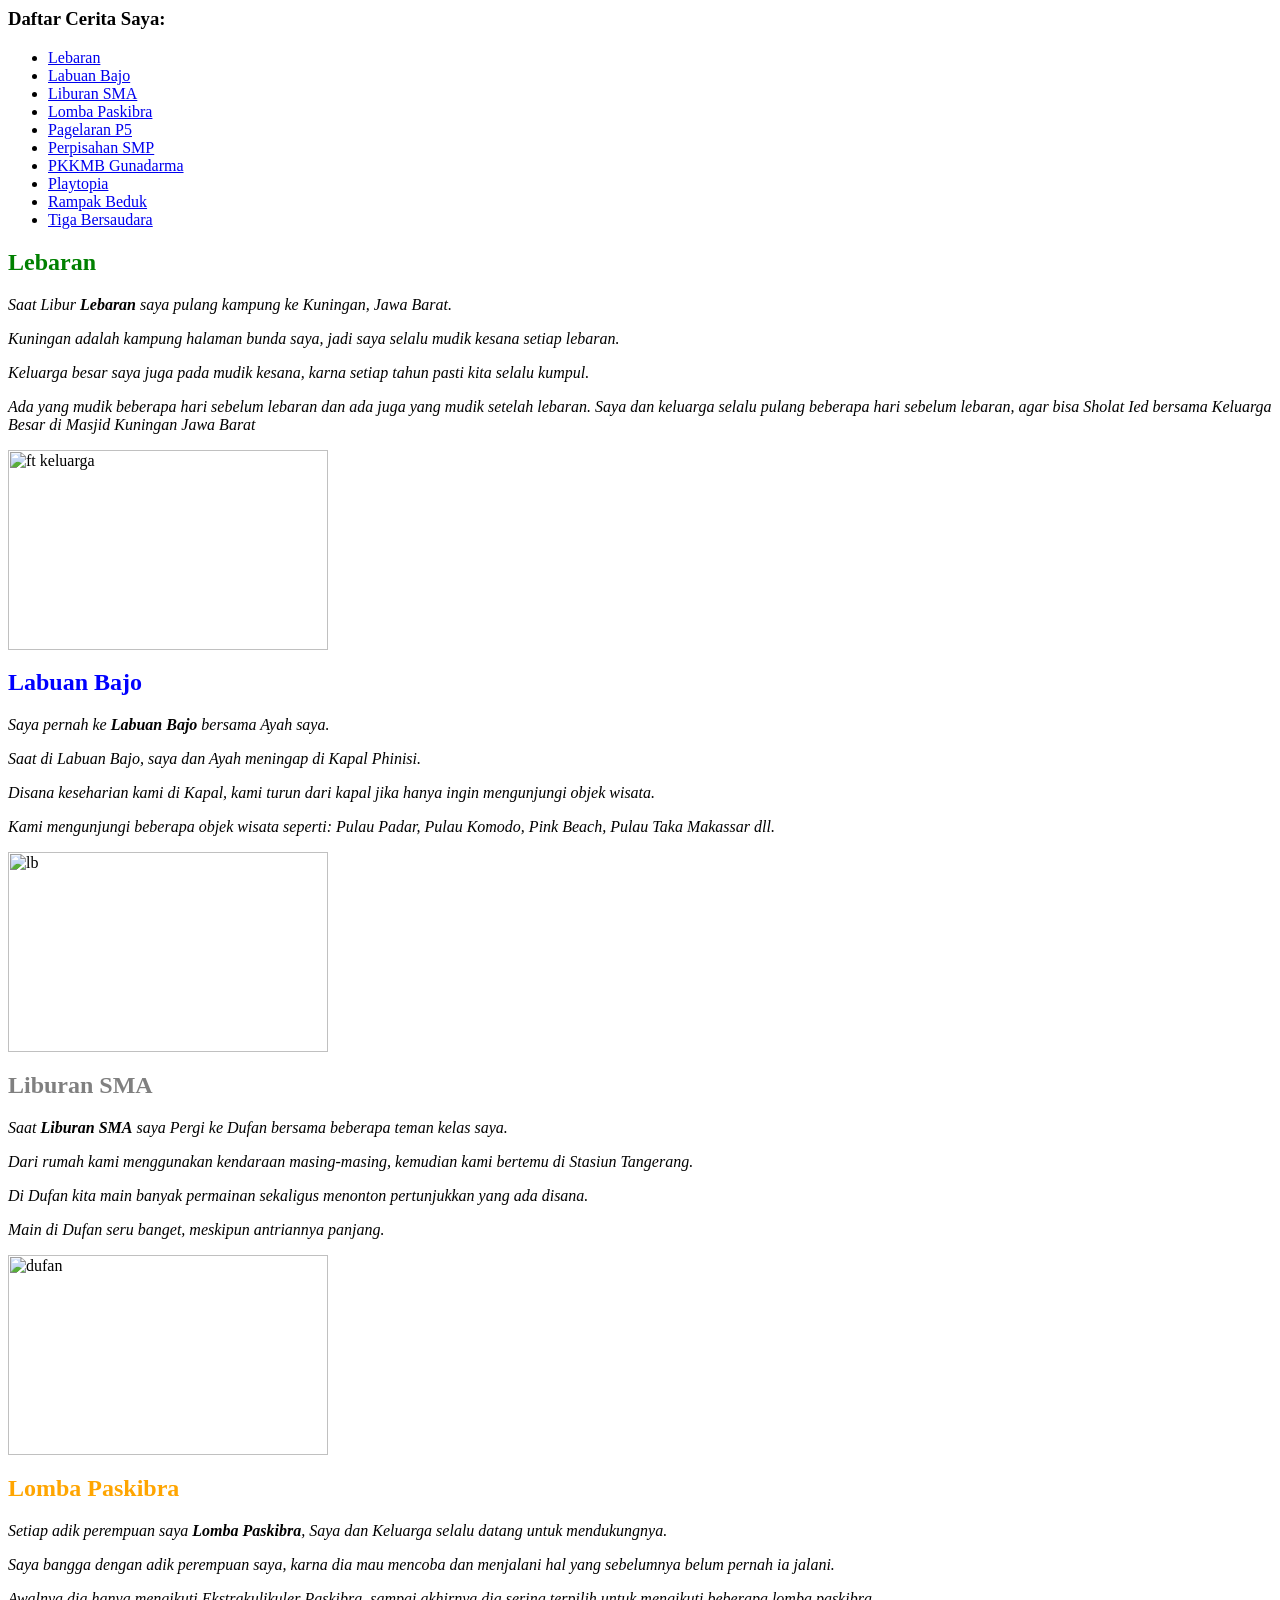
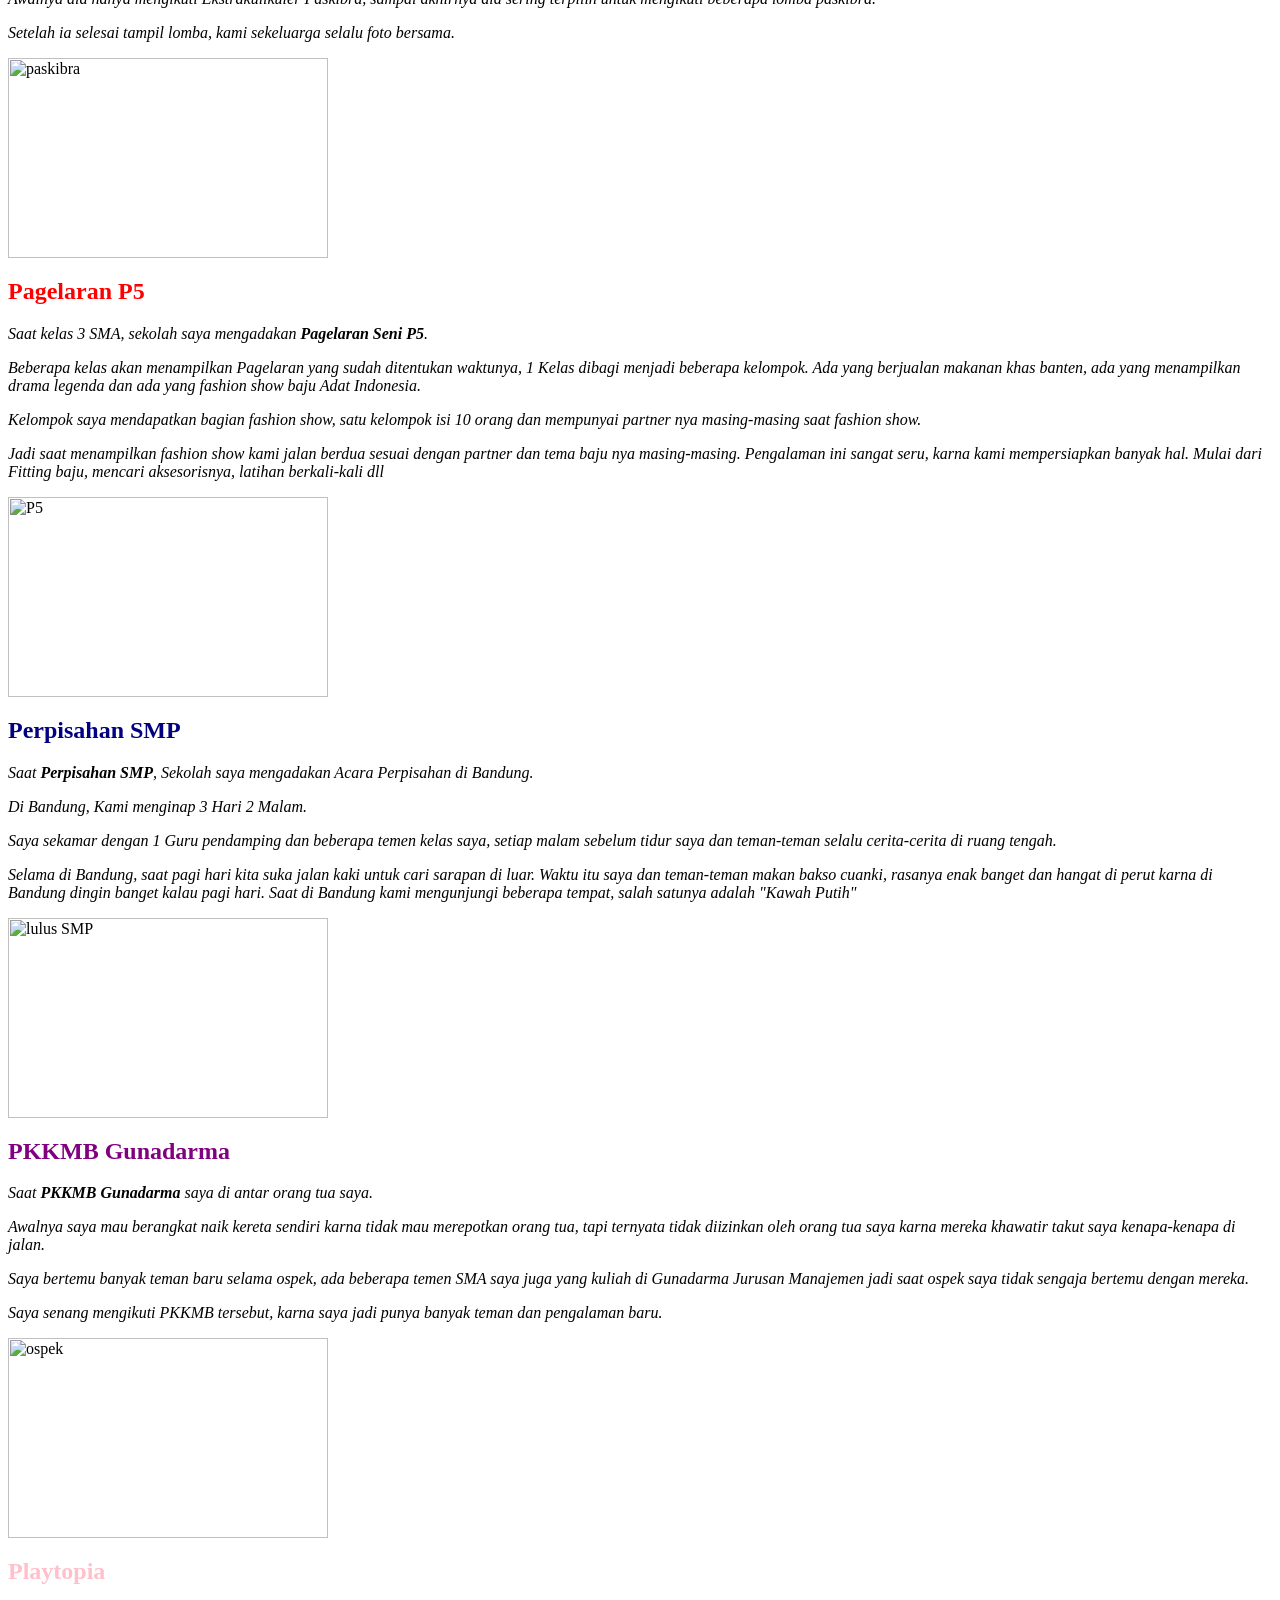
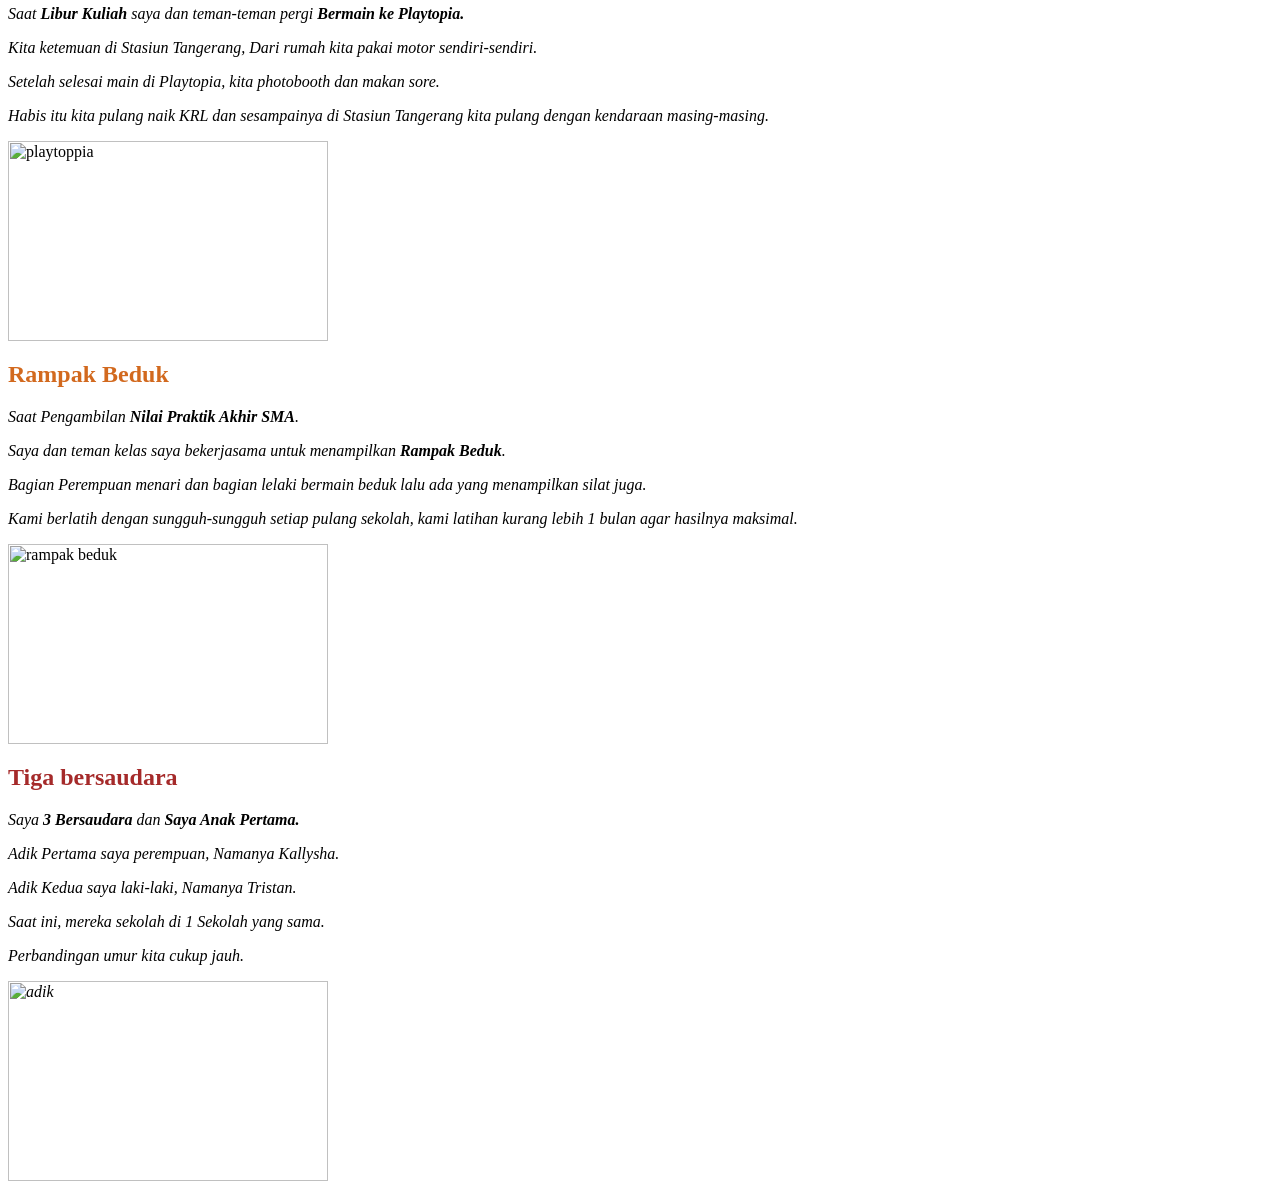
==== diary.html @ 46330ac9 "Add files via upload" ====
<body>

    <nav>
        <h3>Daftar Cerita Saya:</h3>
        <ul>
            <li><a href="#cerita-lebarab">Lebaran</a></li>
            <li><a href="#cerita-labuan bajo">Labuan Bajo</a></li>
            <li><a href="#cerita-liburan SMA">Liburan SMA</a></li>
            <li><a href="#cerita-lomba paskibra">Lomba Paskibra</a></li>
            <li><a href="#cerita-pagelaran P5">Pagelaran P5</a></li>
            <li><a href="#cerita-perpisahan SMP">Perpisahan SMP</a></li>
            <li><a href="#cerita-PKKMB Gunadarma">PKKMB Gunadarma</a></li>
            <li><a href="#cerita-Playtopia">Playtopia</a></li>
            <li><a href="#cerita-rampak beduk">Rampak Beduk</a></li>
            <li><a href="#cerita-saudara">Tiga Bersaudara</a></li>
            </ul>
    </nav>

<section id="cerita-lebaran">
<h1 style="color: green;">Lebaran</h1>
    <p> <em><i> Saat Libur <b>Lebaran</b> saya pulang kampung ke Kuningan, Jawa Barat.</i></em>
<em><p> Kuningan adalah kampung halaman bunda saya, jadi saya selalu mudik kesana setiap lebaran. </p></em>
<em><p> Keluarga besar saya juga pada mudik kesana, karna setiap tahun pasti kita selalu kumpul. </p></em>
<em><p> Ada yang mudik beberapa hari sebelum lebaran dan ada juga yang mudik setelah lebaran. Saya dan keluarga selalu pulang beberapa hari sebelum lebaran, agar bisa Sholat Ied bersama Keluarga Besar di Masjid Kuningan Jawa Barat</em></p>


</p>
<p>
<img src="ft keluarga.JPEG" width=320 height=200 alt="ft keluarga">
</p>
</section>

<section id="cerita-labuan bajo">
<h1 style="color:blue;">Labuan Bajo</h1>
 <p>  <em><i> Saya pernah ke <b>Labuan Bajo</b> bersama Ayah saya.</i></em>
<em><p> Saat di Labuan Bajo, saya dan Ayah meningap di Kapal Phinisi. </p></em>
<em><p> Disana keseharian kami di Kapal, kami turun dari kapal jika hanya ingin mengunjungi objek wisata.</em></p>
<em><p> Kami mengunjungi beberapa objek wisata seperti: Pulau Padar, Pulau Komodo, Pink Beach, Pulau Taka Makassar dll. </p></em>

<p>
<img src="lb.JPEG" width=320 height=200 alt="lb">
</p>
</section>

<section id="cerita-liburan SMA">
<h1 style="color:grey;">Liburan SMA</h1>
 <p>  <em><i> Saat <b>Liburan SMA</b> saya Pergi ke Dufan bersama beberapa teman kelas saya.</i></em>
<em><p> Dari rumah kami menggunakan kendaraan masing-masing, kemudian kami bertemu di Stasiun Tangerang. </em></p>
<em><p> Di Dufan kita main banyak permainan sekaligus menonton pertunjukkan yang ada disana. </p></em>
<em><p> Main di Dufan seru banget, meskipun antriannya panjang. </p></em>

<p>
<img src="dufan.JPEG" width=320 height=200 alt="dufan">
</p>
</section>

<section id="cerita-Lomba paskibra">
<h1 style="color: orange;">Lomba Paskibra</h1>
 <p> <em><i> Setiap adik perempuan saya <b>Lomba Paskibra</b>, Saya dan Keluarga selalu datang untuk mendukungnya.</i></em>
<em><p> Saya bangga dengan adik perempuan saya, karna dia mau mencoba dan menjalani hal yang sebelumnya belum pernah ia jalani. </p></em>
<em><p> Awalnya dia hanya mengikuti Ekstrakulikuler Paskibra, sampai akhirnya dia sering terpilih untuk mengikuti beberapa lomba paskibra. </p></em>
<em><p> Setelah ia selesai tampil lomba, kami sekeluarga selalu foto bersama.</em></p>


<p>
<img src="paskibra.JPEG" width=320 height=200 alt="paskibra">
</p>
</section>
<section id="cerita-pagelaran P5">
<h1 style="color:red;">Pagelaran P5</h1>
 <p> <em><i> Saat kelas 3 SMA, sekolah saya mengadakan <b>Pagelaran Seni P5</b>.</i></em>
<em><p> Beberapa kelas akan menampilkan Pagelaran yang sudah ditentukan waktunya, 1 Kelas dibagi menjadi beberapa kelompok. Ada yang berjualan makanan khas banten, ada yang menampilkan drama legenda dan ada yang fashion show baju Adat Indonesia. </p></em>
<em><p> Kelompok saya mendapatkan bagian fashion show, satu kelompok isi 10 orang dan mempunyai partner nya masing-masing saat fashion show. </p></em>
<em><p> Jadi saat menampilkan fashion show kami jalan berdua sesuai dengan partner dan tema baju nya masing-masing. Pengalaman ini sangat seru, karna kami mempersiapkan banyak hal. Mulai dari Fitting baju, mencari aksesorisnya, latihan berkali-kali dll </em></p>


<p>
<img src="P5.JPEG" width=320 height=200 alt="P5">
</p>
</section>

<section id="cerita-perpisahan SMP">
<h1 style="color: navy;">Perpisahan SMP</h1>
    <p> <em><i> Saat <b>Perpisahan SMP</b>, Sekolah saya mengadakan Acara Perpisahan di Bandung.</i></em>
<em><p> Di Bandung, Kami menginap 3 Hari 2 Malam. </p></em>
<em><p> Saya sekamar dengan 1 Guru pendamping dan beberapa temen kelas saya, setiap malam sebelum tidur saya dan teman-teman selalu cerita-cerita di ruang tengah. </p></em>
<em><p> Selama di Bandung, saat pagi hari kita suka jalan kaki untuk cari sarapan di luar. Waktu itu saya dan teman-teman makan bakso cuanki, rasanya enak banget dan hangat di perut karna di Bandung dingin banget kalau pagi hari. Saat di Bandung kami mengunjungi beberapa tempat, salah satunya adalah "Kawah Putih"</em></p>

</p>
<p>
<img src="lulus SMP.JPEG" width=320 height=200 alt="lulus SMP">
</p>
</section>

<section id="cerita-PKKMB Gunadarma">
<h1 style="color:purple;">PKKMB Gunadarma</h1>
 <p> <em><i> Saat <b>PKKMB Gunadarma</b> saya di antar orang tua saya. </i></em>
<em><p> Awalnya saya mau berangkat naik kereta sendiri karna tidak mau merepotkan orang tua, tapi ternyata tidak diizinkan oleh orang tua saya karna mereka khawatir takut saya kenapa-kenapa di jalan. </p></em>
<em><p> Saya bertemu banyak teman baru selama ospek, ada beberapa temen SMA saya juga yang kuliah di Gunadarma Jurusan Manajemen jadi saat ospek saya tidak sengaja bertemu dengan mereka. </p></em>
<em><p> Saya senang mengikuti PKKMB tersebut, karna saya jadi punya banyak teman dan pengalaman baru.</em></p>



<p>
<img src="ospek.JPEG" width=320 height=200 alt="ospek">
</p>
</section>

<section id="cerita-Playtopia">
<h1 style="color:pink;">Playtopia</h1>
 <p>  <em><i> Saat <b>Libur Kuliah</b> saya dan teman-teman pergi <b>Bermain ke Playtopia.</b></i></em>
<em><p> Kita ketemuan di Stasiun Tangerang, Dari rumah kita pakai motor sendiri-sendiri. </p></em>
<em><p> Setelah selesai main di Playtopia, kita photobooth dan makan sore. </p></em>
<em><p> Habis itu kita pulang naik KRL dan sesampainya di Stasiun Tangerang kita pulang dengan kendaraan masing-masing.</em></p>


<p>
<img src="playtoppia.JPEG" width=320 height=200 alt="playtoppia">
</p>
</section>

<section id="cerita-rampak beduk">
<h1 style="color:chocolate;">Rampak Beduk</h1>
 <p>  <em><i> Saat Pengambilan <b>Nilai Praktik Akhir SMA</b>.</i></em>
<em><p> Saya dan teman kelas saya  bekerjasama untuk menampilkan <b>Rampak Beduk</b>. </p></em>
<em><p> Bagian Perempuan menari dan bagian lelaki bermain beduk lalu ada yang menampilkan silat juga. </p></em>
<em><p> Kami berlatih dengan sungguh-sungguh setiap pulang sekolah, kami latihan kurang lebih 1 bulan agar hasilnya maksimal.</em></p>

<p>
<img src="rampak beduk.JPEG" width=320 height=200 alt="rampak beduk">
</p>
</section>

<section id="cerita-saudara">
<h1 style="color:brown;">Tiga bersaudara</h1>
 <p>  <em><i> Saya <b>3 Bersaudara</b> dan <b>Saya Anak Pertama.</b></i></em>
<em><p> Adik Pertama saya perempuan, Namanya Kallysha. </p></em>
<em><p> Adik Kedua saya laki-laki, Namanya Tristan. </p></em>
<em><p> Saat ini, mereka sekolah di 1 Sekolah yang sama.</em></p>
<em><p> Perbandingan umur kita cukup jauh.</em.</p>

<p>
<img src="adik.JPEG" width=320 height=200 alt="adik">
</p>
</section>
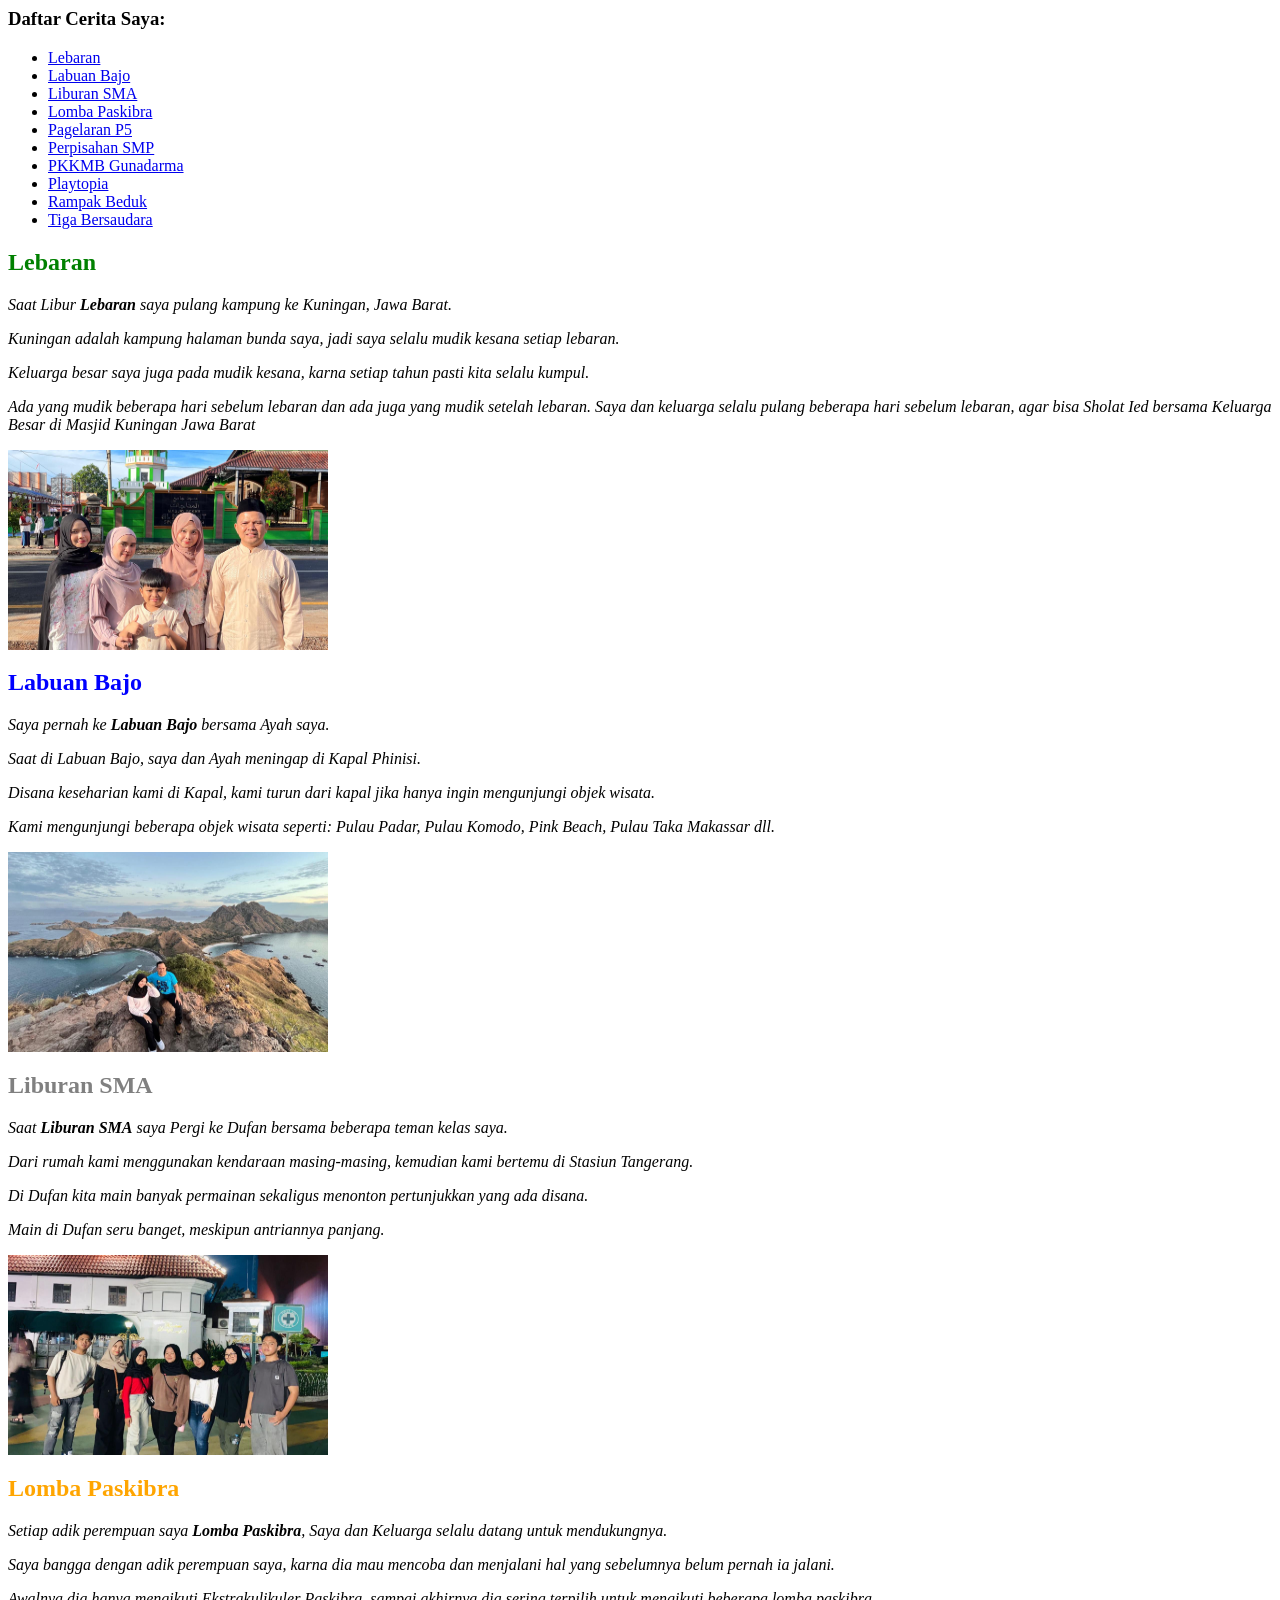
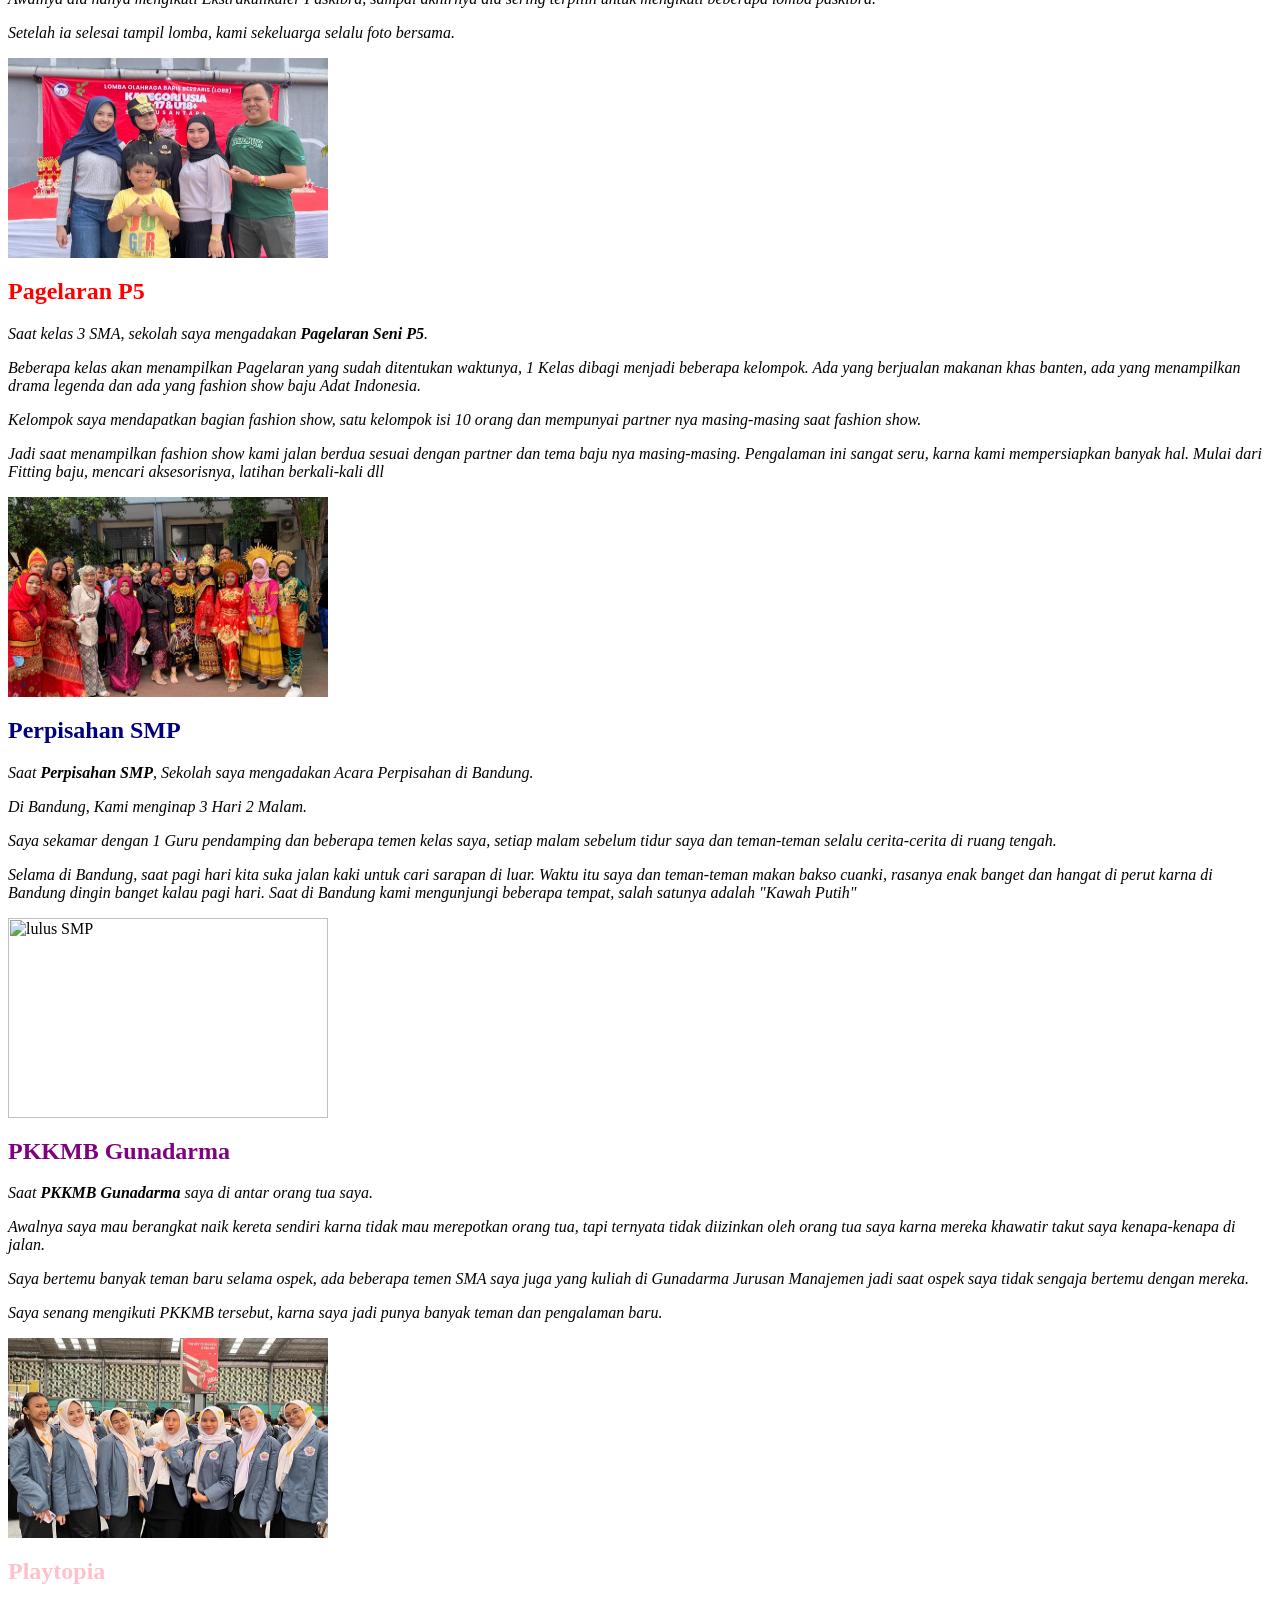
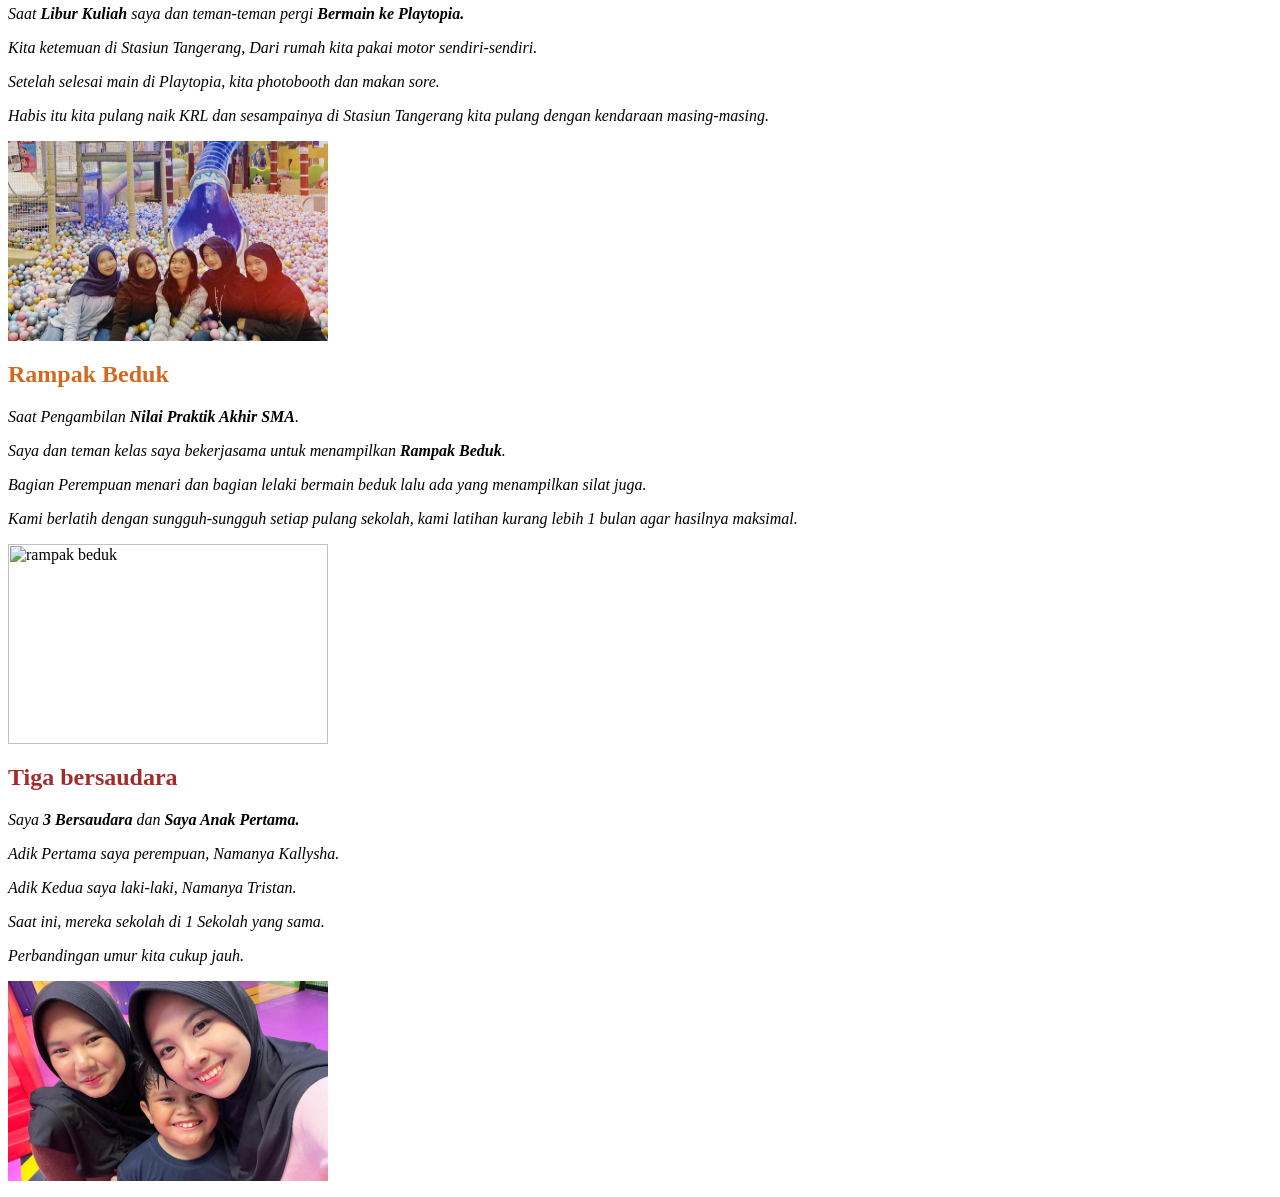
==== commit 8381e567: "Update diary.html" ====
--- a/diary.html
+++ b/diary.html
@@ -26,7 +26,7 @@
 
 </p>
 <p>
-<img src="ft keluarga.JPEG" width=320 height=200 alt="ft keluarga">
+<img src="ft keluarga.jpeg" width=320 height=200 alt="ft keluarga">
 </p>
 </section>
 
@@ -38,7 +38,7 @@
 <em><p> Kami mengunjungi beberapa objek wisata seperti: Pulau Padar, Pulau Komodo, Pink Beach, Pulau Taka Makassar dll. </p></em>
 
 <p>
-<img src="lb.JPEG" width=320 height=200 alt="lb">
+<img src="lb.jpeg" width=320 height=200 alt="lb">
 </p>
 </section>
 
@@ -50,7 +50,7 @@
 <em><p> Main di Dufan seru banget, meskipun antriannya panjang. </p></em>
 
 <p>
-<img src="dufan.JPEG" width=320 height=200 alt="dufan">
+<img src="dufan.jpeg" width=320 height=200 alt="dufan">
 </p>
 </section>
 
@@ -63,7 +63,7 @@
 
 
 <p>
-<img src="paskibra.JPEG" width=320 height=200 alt="paskibra">
+<img src="paskibra.jpeg" width=320 height=200 alt="paskibra">
 </p>
 </section>
 <section id="cerita-pagelaran P5">
@@ -75,7 +75,7 @@
 
 
 <p>
-<img src="P5.JPEG" width=320 height=200 alt="P5">
+<img src="P5.jpeg" width=320 height=200 alt="P5">
 </p>
 </section>
 
@@ -88,7 +88,7 @@
 
 </p>
 <p>
-<img src="lulus SMP.JPEG" width=320 height=200 alt="lulus SMP">
+<img src="lulus SMP.jpeg" width=320 height=200 alt="lulus SMP">
 </p>
 </section>
 
@@ -102,7 +102,7 @@
 
 
 <p>
-<img src="ospek.JPEG" width=320 height=200 alt="ospek">
+<img src="ospek.jpeg" width=320 height=200 alt="ospek">
 </p>
 </section>
 
@@ -115,7 +115,7 @@
 
 
 <p>
-<img src="playtoppia.JPEG" width=320 height=200 alt="playtoppia">
+<img src="playtoppia.jpeg" width=320 height=200 alt="playtoppia">
 </p>
 </section>
 
@@ -127,7 +127,7 @@
 <em><p> Kami berlatih dengan sungguh-sungguh setiap pulang sekolah, kami latihan kurang lebih 1 bulan agar hasilnya maksimal.</em></p>
 
 <p>
-<img src="rampak beduk.JPEG" width=320 height=200 alt="rampak beduk">
+<img src="rampak beduk.jpeg" width=320 height=200 alt="rampak beduk">
 </p>
 </section>
 
@@ -140,7 +140,7 @@
 <em><p> Perbandingan umur kita cukup jauh.</em.</p>
 
 <p>
-<img src="adik.JPEG" width=320 height=200 alt="adik">
+<img src="adik.jpeg" width=320 height=200 alt="adik">
 </p>
 </section>
 
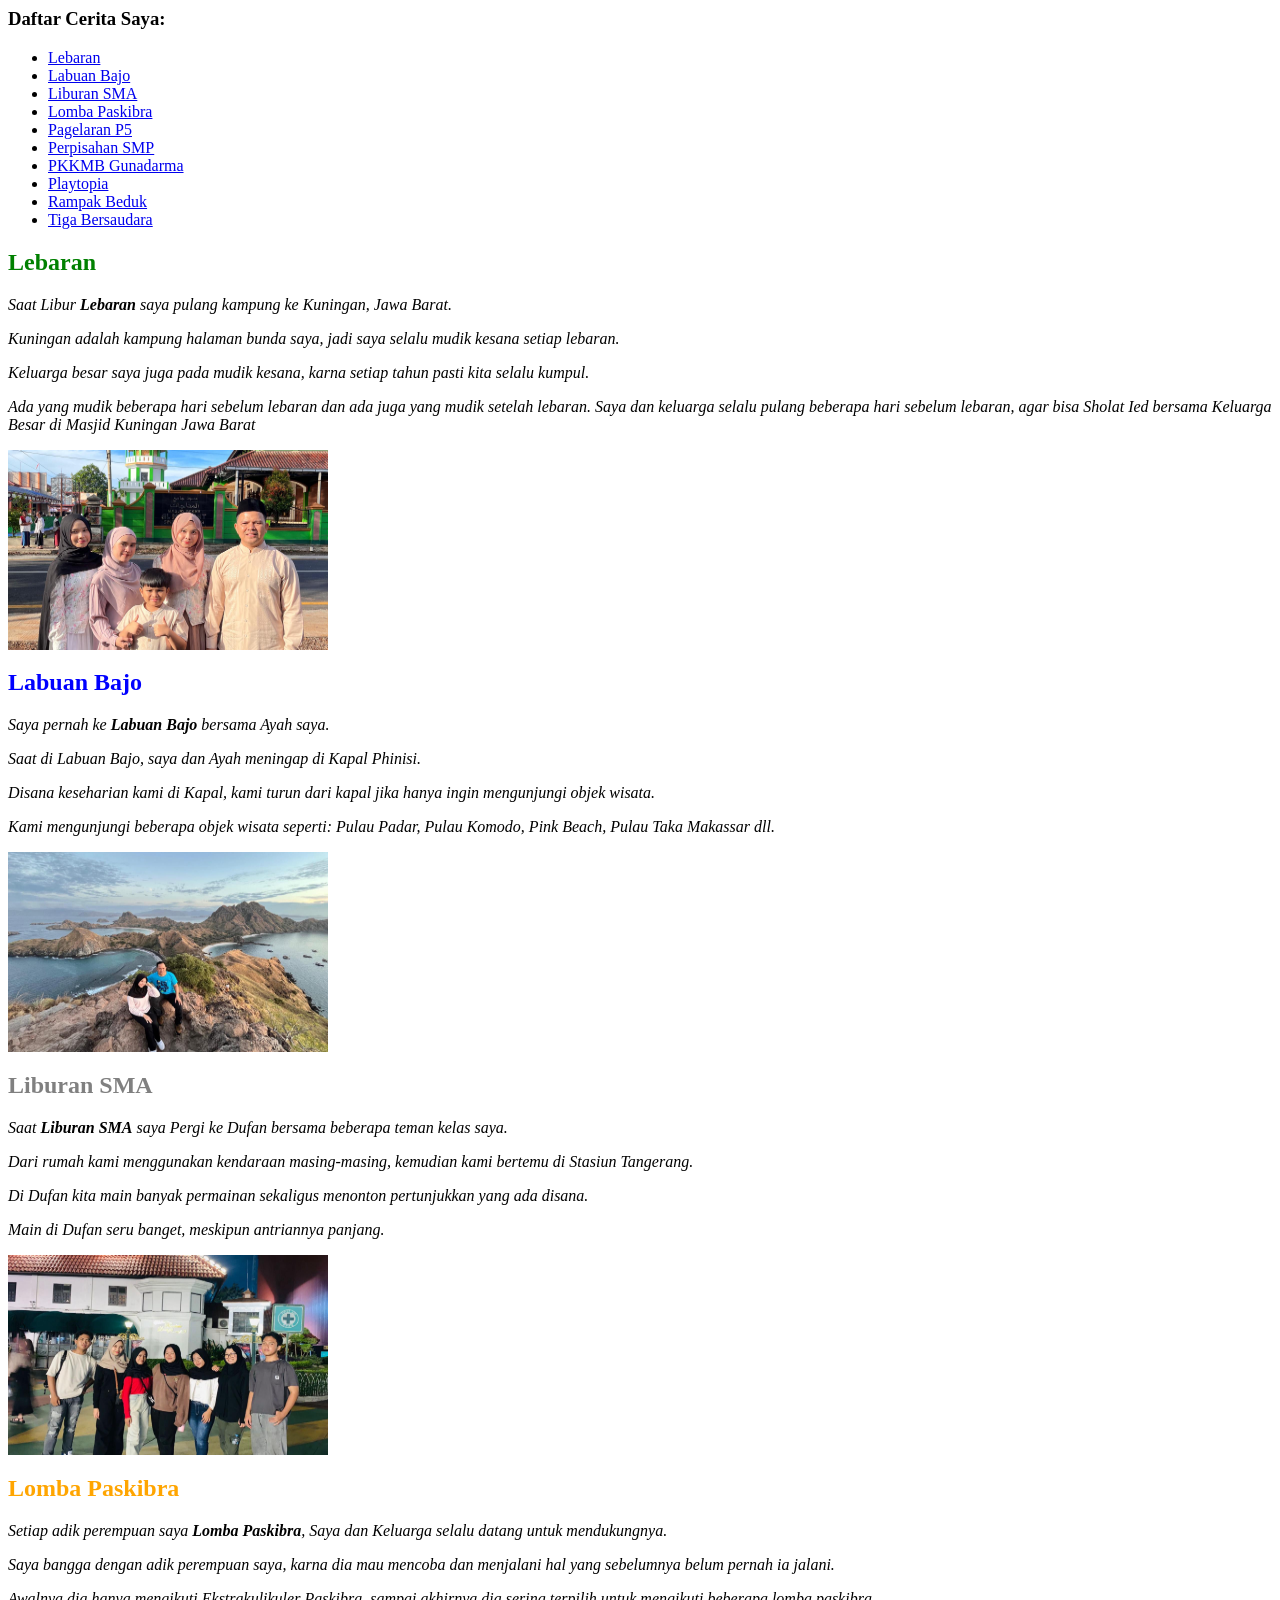
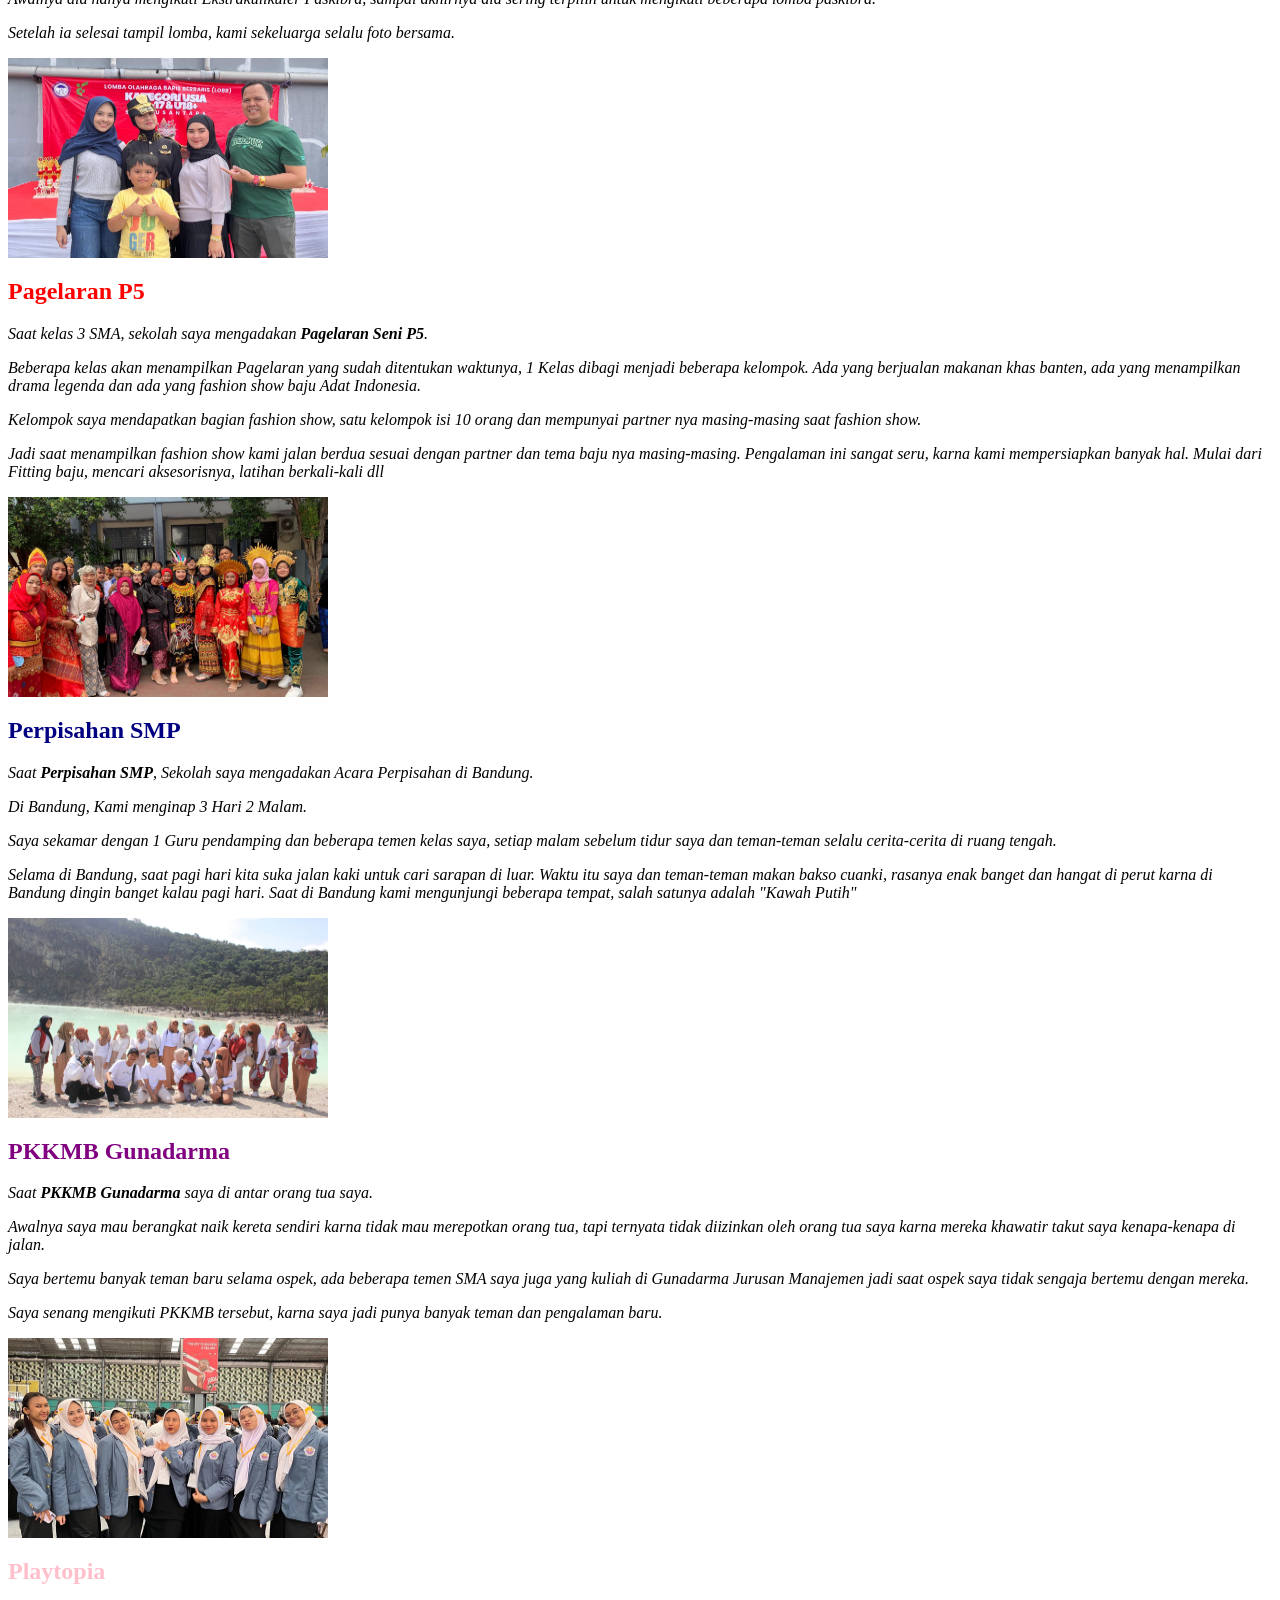
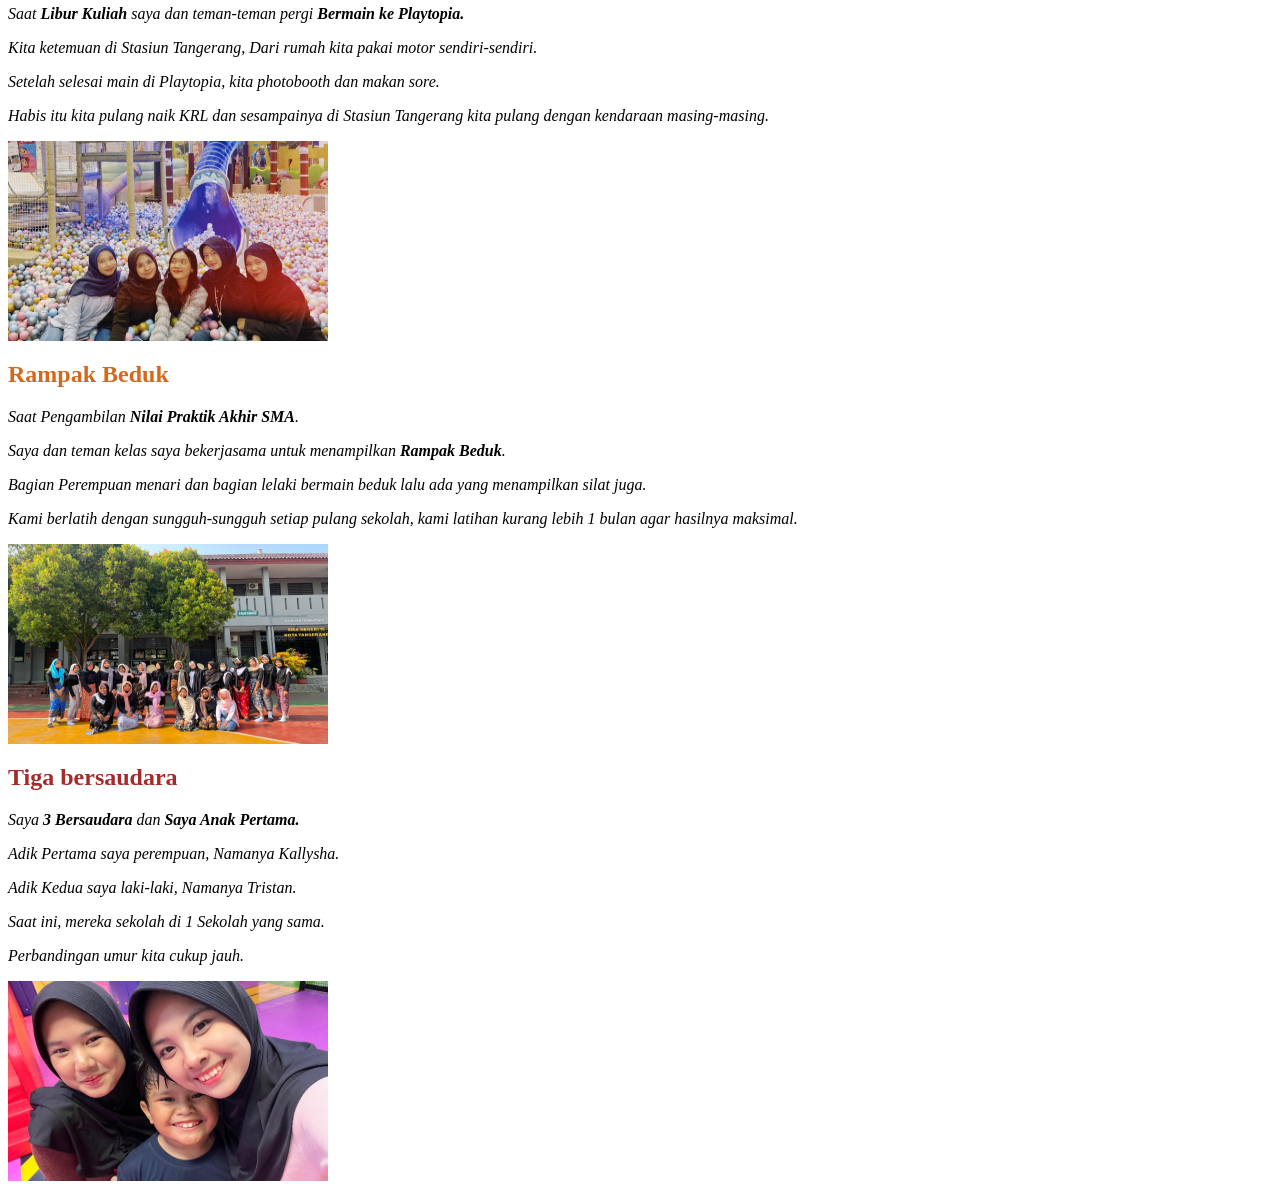
==== commit 135d2802: "Update diary.html" ====
--- a/diary.html
+++ b/diary.html
@@ -88,7 +88,7 @@
 
 </p>
 <p>
-<img src="lulus SMP.jpeg" width=320 height=200 alt="lulus SMP">
+<img src="Lulus SMP.jpeg" width=320 height=200 alt="lulus SMP">
 </p>
 </section>
 
@@ -127,7 +127,7 @@
 <em><p> Kami berlatih dengan sungguh-sungguh setiap pulang sekolah, kami latihan kurang lebih 1 bulan agar hasilnya maksimal.</em></p>
 
 <p>
-<img src="rampak beduk.jpeg" width=320 height=200 alt="rampak beduk">
+<img src="Rampak Beduk.jpeg" width=320 height=200 alt="rampak beduk">
 </p>
 </section>
 
